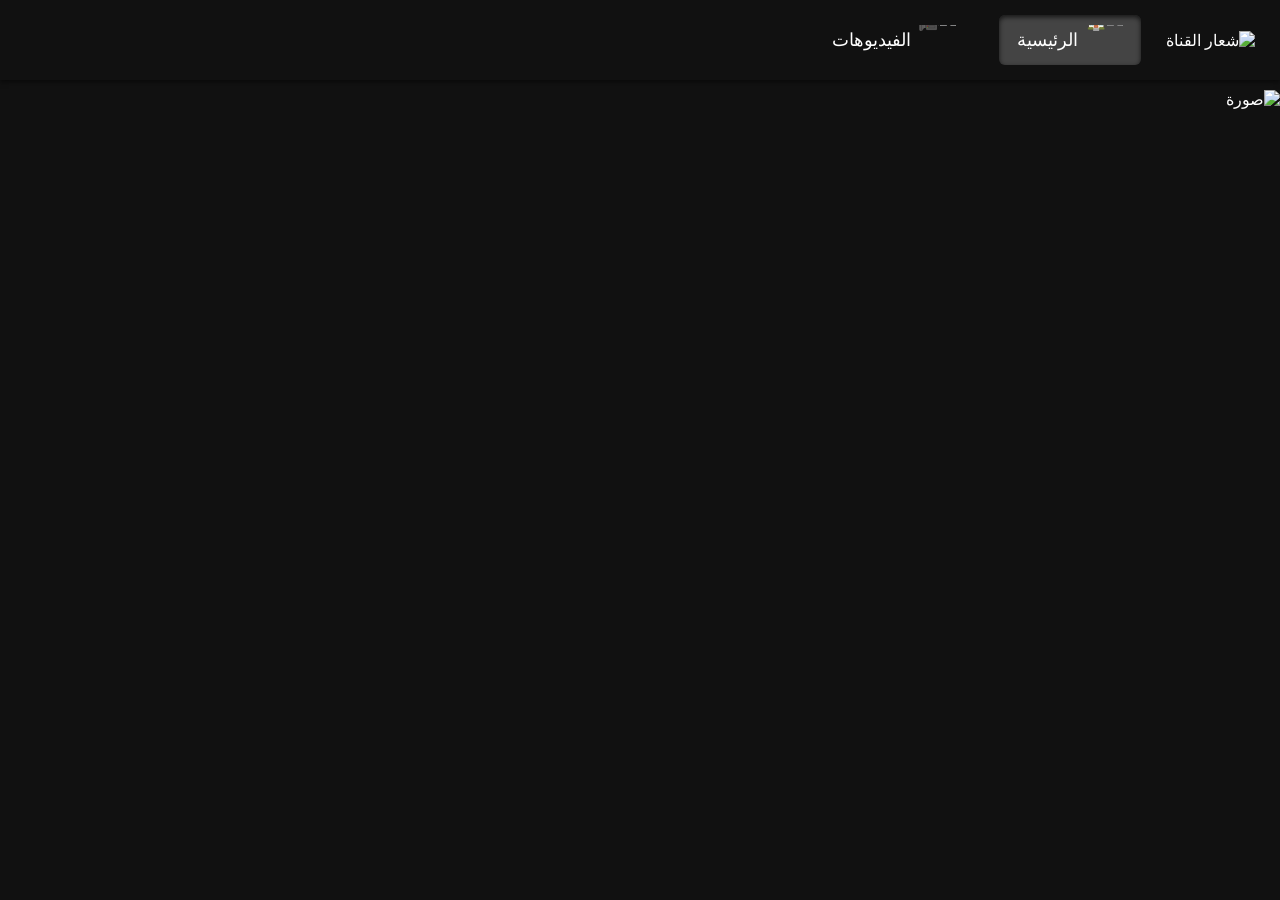
==== index.html @ 7ddad4d3 "Update index.html" ====
<!DOCTYPE html>
<html lang="ar" dir="rtl">
<head>
  <meta charset="UTF-8">
  <meta name="viewport" content="width=device-width, initial-scale=1.0">
  <title>موقع قناتي</title>
  <style>
    body {
      margin: 0;
      font-family: Arial, sans-serif;
      background-color: #111; /* نفس لون الشريط */
      color: #fff;
    }

    /* الشريط العلوي */
    .navbar {
      display: flex;
      align-items: center;
      background-color: #111; 
      padding: 10px 25px;
      box-shadow: 0 2px 5px rgba(0,0,0,0.5);
      gap: 25px; /* المسافة بين الشعار والأزرار */
      height: 60px; /* ارتفاع الشريط */
    }

    /* الشعار */
    .logo img {
      height: 40px; /* حجم الشعار */
      cursor: pointer;
    }

    /* القائمة */
    .nav-links {
      display: flex;
      gap: 25px; /* تباعد بين الأزرار */
    }

    .nav-links a {
      display: flex;
      align-items: center;
      gap: 5px; /* مسافة بين النص والصورة */
      color: #fff;
      text-decoration: none;
      font-size: 18px;
      padding: 10px 18px;
      border-radius: 6px;
      transition: all 0.3s ease;
    }

    /* صندوق الأيقونات */
    .icon-box {
      display: flex;
      align-items: center;
      justify-content: center;
      height: 30px;   /* ارتفاع ثابت للشريط */
      width: 40px;    /* عرض ثابت */
      overflow: hidden;
    }

    /* حجم الأيقونة */
    .icon-box img {
      height: 60px;  /* حجم الصورة */
      width: 60px;
      object-fit: contain;
    }

    /* عند التمرير */
    .nav-links a:hover {
      background-color: #333;
    }

    /* عند الضغط أو النشط */
    .nav-links a:active,
    .nav-links a.active {
      background-color: #444;
      box-shadow: inset 0 2px 5px rgba(0,0,0,0.7);
    }

    /* صورة أسفل الشريط */
    .main-image {
      width: 100%;
      max-width: 1920px;   /* أقصى عرض */
      aspect-ratio: 1920 / 420; /* يحافظ على التناسب */
      margin: 10px auto 0; /* وسط الشاشة */
      overflow: hidden;
      border-radius: 6px; /* لمسة جمالية */
    }

    .main-image img {
      width: 100%;
      height: 110%;
      object-fit: cover; /* يملأ الصورة بالكامل */
    }
  </style>
</head>
<body>
  <!-- الشريط العلوي -->
  <div class="navbar">
    <!-- الشعار -->
    <div class="logo">
      <img src="logo.png" alt="شعار القناة">
    </div>

    <!-- الأزرار -->
    <div class="nav-links">
      <a href="#" class="active">
        <span class="icon-box">
          <img src="https://i.top4top.io/p_351787w5d1.png" alt="🏠">
        </span>
        الرئيسية 
      </a>
      <a href="#">
        <span class="icon-box">
          <img src="https://l.top4top.io/p_3517yte2w1.png" alt="🎥">
        </span>
        الفيديوهات 
      </a>
    </div>
  </div>

  <!-- صورة تحت الشريط -->
  <div class="main-image">
    <img src="https://f.top4top.io/p_3519ix1hw1.gif" alt="صورة">
  </div>

</body>
</html>
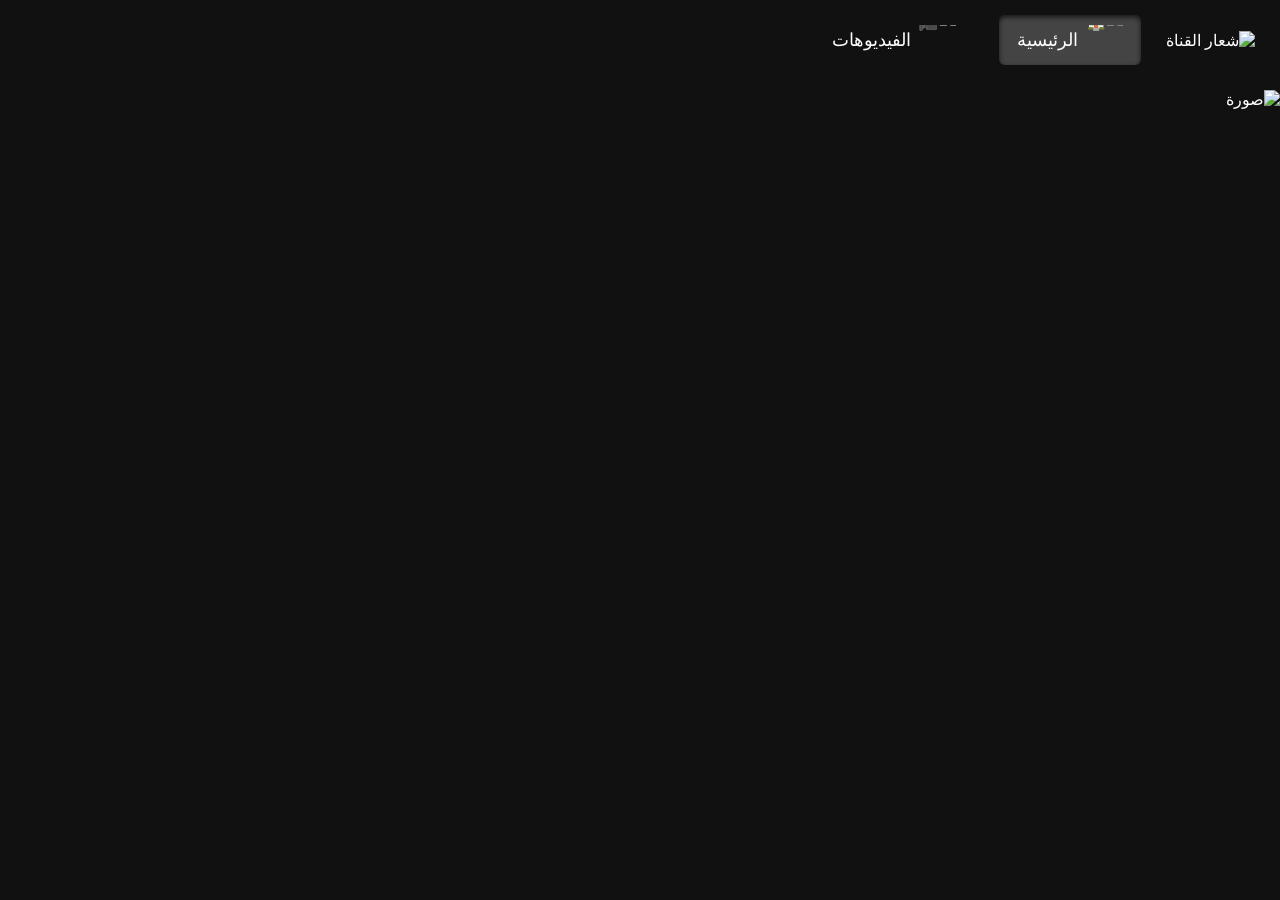
==== commit 7ae11ac2: "Update index.html" ====
--- a/index.html
+++ b/index.html
@@ -16,9 +16,8 @@
     .navbar {
       display: flex;
       align-items: center;
-      background-color: #111; 
+      background: linear-gradient(to bottom, #111 85%, rgba(17,17,17,0)); 
       padding: 10px 25px;
-      box-shadow: 0 2px 5px rgba(0,0,0,0.5);
       gap: 25px; /* المسافة بين الشعار والأزرار */
       height: 60px; /* ارتفاع الشريط */
     }
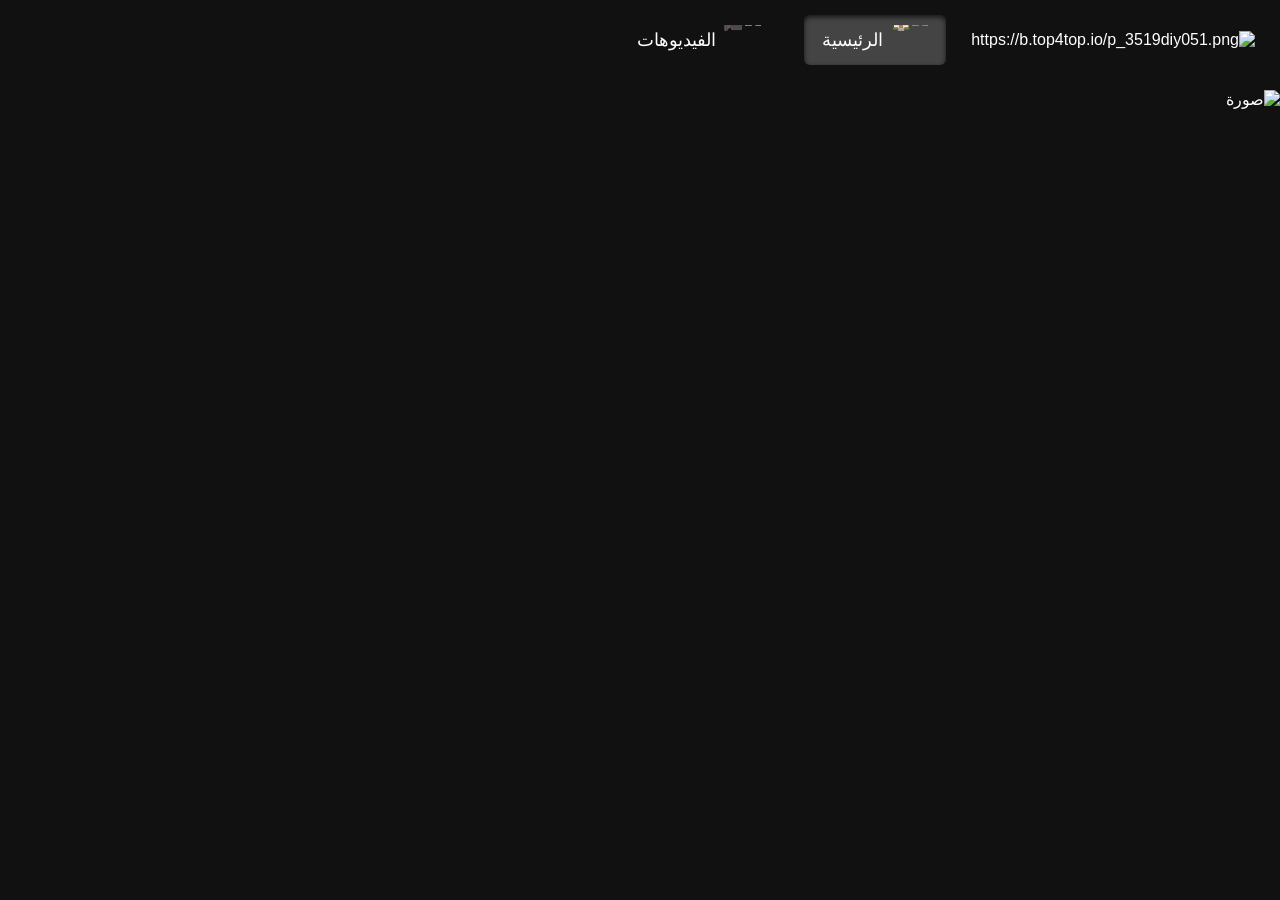
==== commit be7d1c81: "Update index.html" ====
--- a/index.html
+++ b/index.html
@@ -97,18 +97,18 @@
   <div class="navbar">
     <!-- الشعار -->
     <div class="logo">
-      <img src="logo.png" alt="شعار القناة">
+      <img src="logo.png" alt="https://b.top4top.io/p_3519diy051.png">
     </div>
 
     <!-- الأزرار -->
     <div class="nav-links">
-      <a href="#" class="active">
+      <a href="index.html" class="active">
         <span class="icon-box">
           <img src="https://i.top4top.io/p_351787w5d1.png" alt="🏠">
         </span>
         الرئيسية 
       </a>
-      <a href="#">
+      <a href="vedio.html">
         <span class="icon-box">
           <img src="https://l.top4top.io/p_3517yte2w1.png" alt="🎥">
         </span>
@@ -119,7 +119,7 @@
 
   <!-- صورة تحت الشريط -->
   <div class="main-image">
-    <img src="https://f.top4top.io/p_3519ix1hw1.gif" alt="صورة">
+    <img src="https://e.top4top.io/p_35195ovum1.gif" alt="صورة">
   </div>
 
 </body>
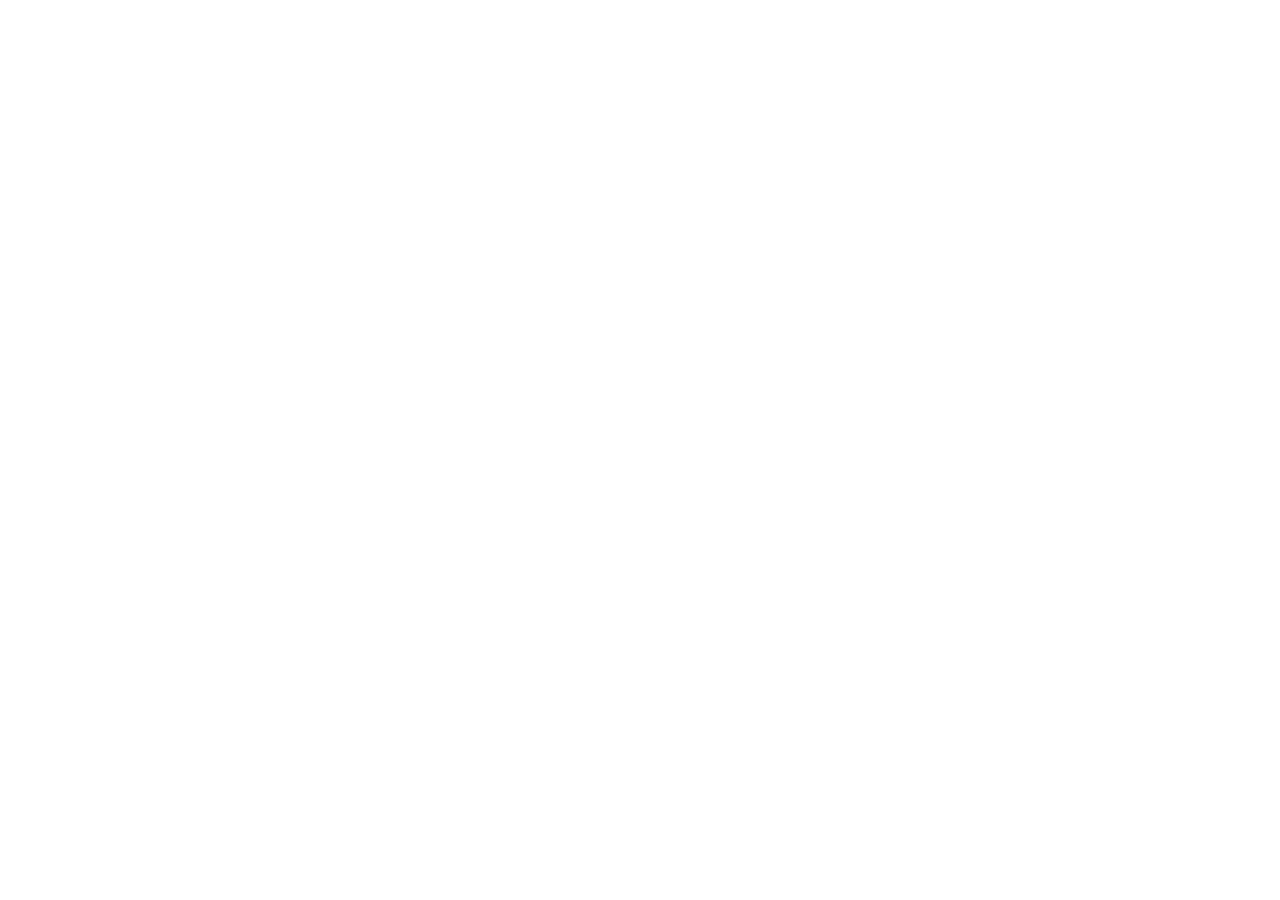
==== commit 15138582: "Add files via upload" ====
--- a/index.html
+++ b/index.html
@@ -1,126 +1,26 @@
-<!DOCTYPE html>
-<html lang="ar" dir="rtl">
-<head>
-  <meta charset="UTF-8">
-  <meta name="viewport" content="width=device-width, initial-scale=1.0">
-  <title>موقع قناتي</title>
-  <style>
-    body {
-      margin: 0;
-      font-family: Arial, sans-serif;
-      background-color: #111; /* نفس لون الشريط */
-      color: #fff;
-    }
+<!doctype html>
+<html lang="en">
+  <head>
+    <meta charset="UTF-8" />
+    <meta name="viewport" content="width=device-width, initial-scale=1.0" />
+    <!-- TODO: Set the document title to the name of your application -->
+    <title>Lovable App</title>
+    <meta name="description" content="Lovable Generated Project" />
+    <meta name="author" content="Lovable" />
 
-    /* الشريط العلوي */
-    .navbar {
-      display: flex;
-      align-items: center;
-      background: linear-gradient(to bottom, #111 85%, rgba(17,17,17,0)); 
-      padding: 10px 25px;
-      gap: 25px; /* المسافة بين الشعار والأزرار */
-      height: 60px; /* ارتفاع الشريط */
-    }
+    <!-- TODO: Update og:title to match your application name -->
+    <meta property="og:title" content="Lovable App" />
+    <meta property="og:description" content="Lovable Generated Project" />
+    <meta property="og:type" content="website" />
+    <meta property="og:image" content="https://lovable.dev/opengraph-image-p98pqg.png" />
 
-    /* الشعار */
-    .logo img {
-      height: 40px; /* حجم الشعار */
-      cursor: pointer;
-    }
+    <meta name="twitter:card" content="summary_large_image" />
+    <meta name="twitter:site" content="@Lovable" />
+    <meta name="twitter:image" content="https://lovable.dev/opengraph-image-p98pqg.png" />
+  </head>
 
-    /* القائمة */
-    .nav-links {
-      display: flex;
-      gap: 25px; /* تباعد بين الأزرار */
-    }
-
-    .nav-links a {
-      display: flex;
-      align-items: center;
-      gap: 5px; /* مسافة بين النص والصورة */
-      color: #fff;
-      text-decoration: none;
-      font-size: 18px;
-      padding: 10px 18px;
-      border-radius: 6px;
-      transition: all 0.3s ease;
-    }
-
-    /* صندوق الأيقونات */
-    .icon-box {
-      display: flex;
-      align-items: center;
-      justify-content: center;
-      height: 30px;   /* ارتفاع ثابت للشريط */
-      width: 40px;    /* عرض ثابت */
-      overflow: hidden;
-    }
-
-    /* حجم الأيقونة */
-    .icon-box img {
-      height: 60px;  /* حجم الصورة */
-      width: 60px;
-      object-fit: contain;
-    }
-
-    /* عند التمرير */
-    .nav-links a:hover {
-      background-color: #333;
-    }
-
-    /* عند الضغط أو النشط */
-    .nav-links a:active,
-    .nav-links a.active {
-      background-color: #444;
-      box-shadow: inset 0 2px 5px rgba(0,0,0,0.7);
-    }
-
-    /* صورة أسفل الشريط */
-    .main-image {
-      width: 100%;
-      max-width: 1920px;   /* أقصى عرض */
-      aspect-ratio: 1920 / 420; /* يحافظ على التناسب */
-      margin: 10px auto 0; /* وسط الشاشة */
-      overflow: hidden;
-      border-radius: 6px; /* لمسة جمالية */
-    }
-
-    .main-image img {
-      width: 100%;
-      height: 110%;
-      object-fit: cover; /* يملأ الصورة بالكامل */
-    }
-  </style>
-</head>
-<body>
-  <!-- الشريط العلوي -->
-  <div class="navbar">
-    <!-- الشعار -->
-    <div class="logo">
-      <img src="logo.png" alt="https://b.top4top.io/p_3519diy051.png">
-    </div>
-
-    <!-- الأزرار -->
-    <div class="nav-links">
-      <a href="index.html" class="active">
-        <span class="icon-box">
-          <img src="https://i.top4top.io/p_351787w5d1.png" alt="🏠">
-        </span>
-        الرئيسية 
-      </a>
-      <a href="vedio.html">
-        <span class="icon-box">
-          <img src="https://l.top4top.io/p_3517yte2w1.png" alt="🎥">
-        </span>
-        الفيديوهات 
-      </a>
-    </div>
-  </div>
-
-  <!-- صورة تحت الشريط -->
-  <div class="main-image">
-    <img src="https://e.top4top.io/p_35195ovum1.gif" alt="صورة">
-  </div>
-
-</body>
+  <body>
+    <div id="root"></div>
+    <script type="module" src="/src/main.tsx"></script>
+  </body>
 </html>
